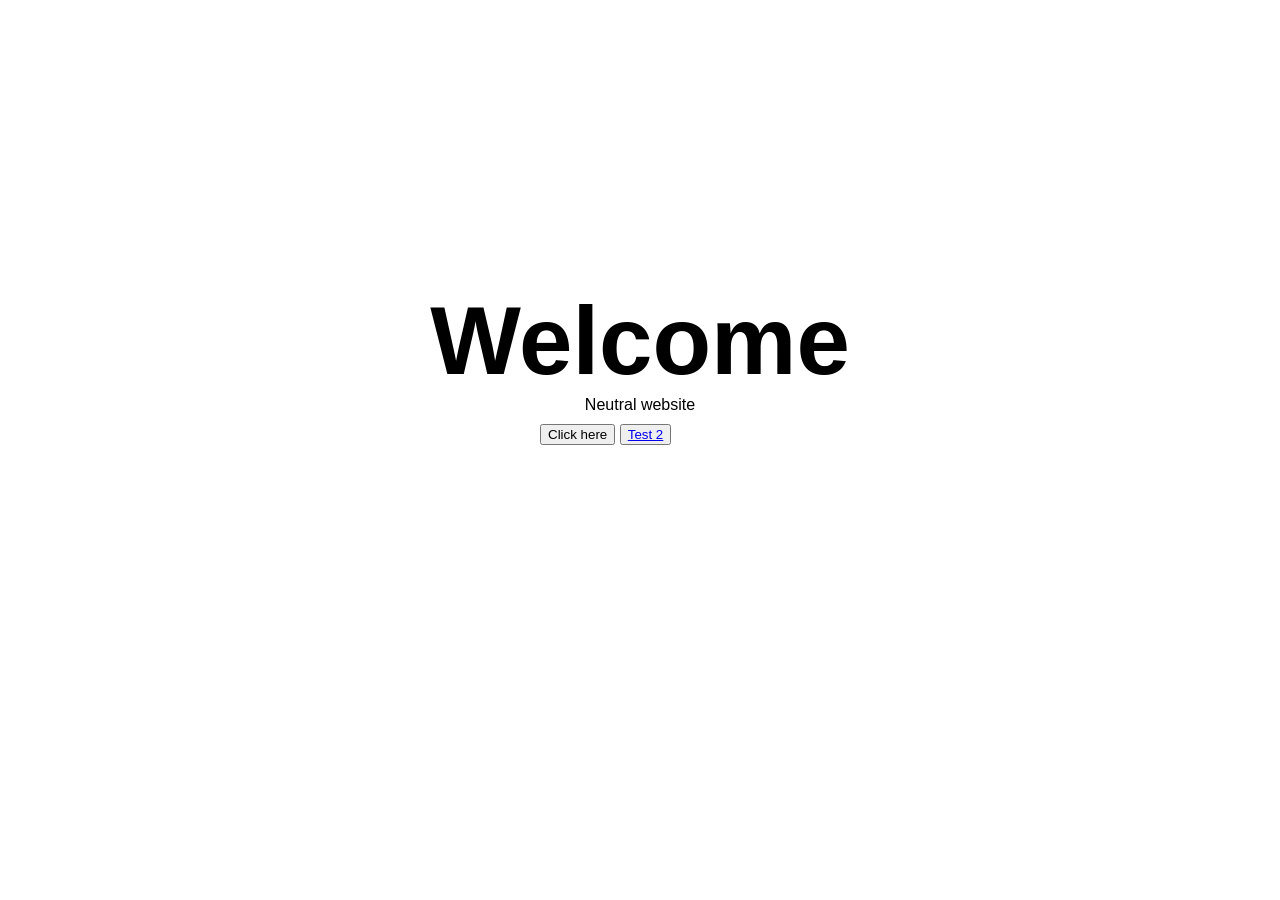
==== test1.html @ 3f1277dc "some stuff" ====
<!DOCTYPE html>
<html lang="en">
<head>
	<meta charset="UTF-8">
	<meta name="viewport" content="width=], initial-scale=1.0">
	<link rel="stylesheet" href="style.css">
	<title>Document</title>
</head>
<body>
	<header>
    </header>
	<main class="neutral">
		<h1>Welcome</h1>
		<p>Neutral website</p>
		<div>
			<button>Click here</button>
			<button><a href="test2.html">Test 2</a></button>
		</div>
	</main>
</body>
</html>
---- style.css ----
* {
	margin: 0;
	box-sizing: border-box;
}

body {
	font-family: Arial, Helvetica, sans-serif;
}

#funHeader {
	font-family: Georgia, 'Times New Roman', Times, serif;
}

#fun {
	background-color: rgb(255, 255, 221);
	height: 100vh;
}

#fun button {
	box-shadow: 3px 3px 0px #000;
	background-color: transparent;
	border-radius: 5px;
	padding: 10px;
}

#fun button:hover {
	cursor: pointer;
}

button {
	text-align: center;
}

img {
	border-radius: 5px;
	width: 350px;
	height: auto;
}

.neutral {
	background-color: rgb(255, 255, 255);
	height: 100vh;
}

main {
	display: flex;
	align-items: center;
	justify-content: center;
	flex-direction: column;
}

h1 {
	font-size: 6em;
}

p {
	font-size: 1em;
}

div {
	padding: 10px 0;
	width: 200px;
	aspect-ratio: 1;
}

mark {
	font-size: .5em;
}

.red {
	background-color: red;
}

.blue {
	background-color: blue;
}

.green {
	background-color: green;
}
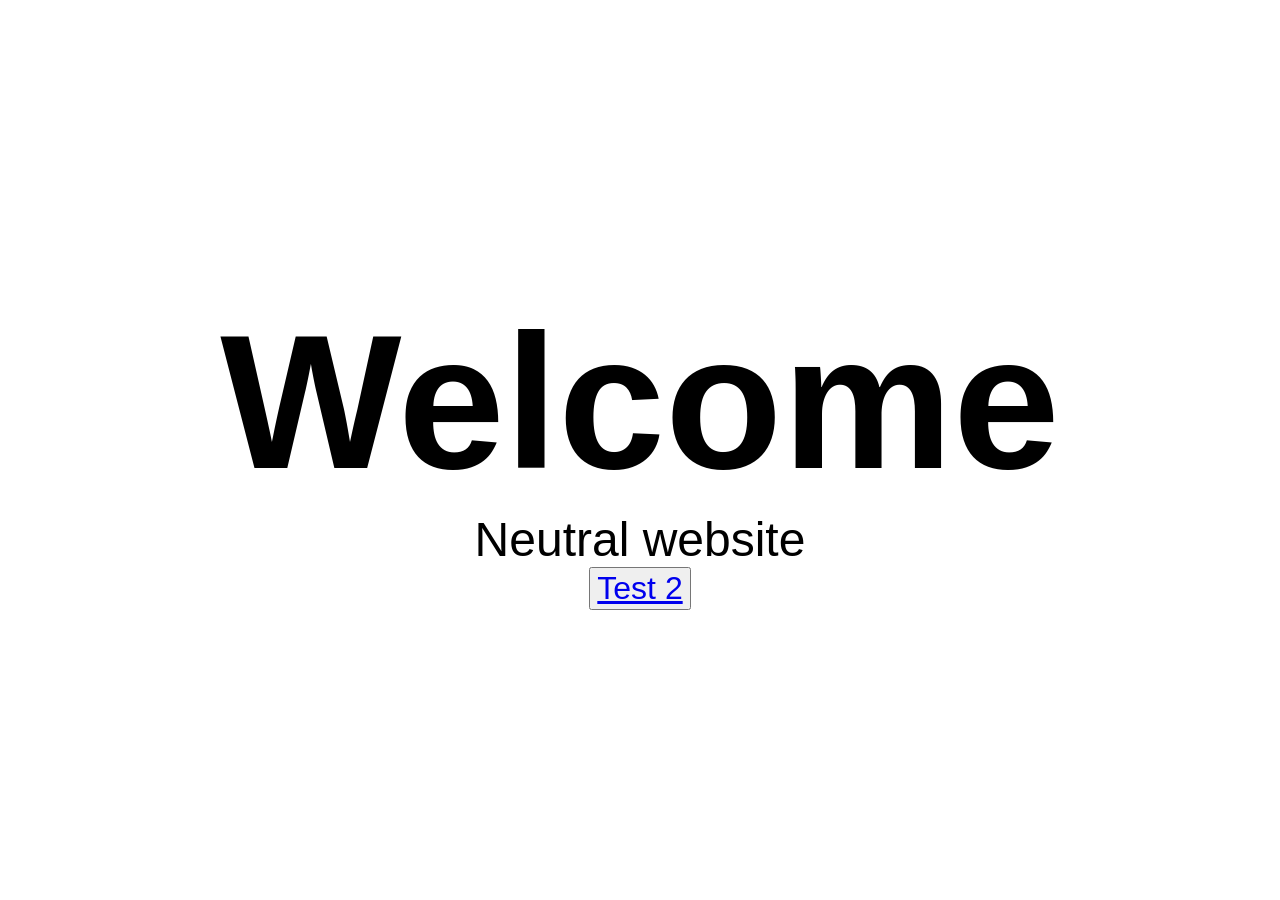
==== commit ecd64ece: "start voortgang" ====
--- a/test1.html
+++ b/test1.html
@@ -12,10 +12,7 @@
 	<main class="neutral">
 		<h1>Welcome</h1>
 		<p>Neutral website</p>
-		<div>
-			<button>Click here</button>
-			<button><a href="test2.html">Test 2</a></button>
-		</div>
+		<button><a href="test2.html">Test 2</a></button>
 	</main>
 </body>
 </html>
--- a/style.css
+++ b/style.css
@@ -8,16 +8,21 @@
 }
 
 #funHeader {
-	font-family: Georgia, 'Times New Roman', Times, serif;
+	font-family: Helvetica, sans-serif;
 }
 
 #fun {
-	background-color: rgb(255, 255, 221);
+	background-color: rgb(0, 0, 0);
 	height: 100vh;
 }
 
+#fun h1 {
+	color: white;
+}
+
 #fun button {
-	box-shadow: 3px 3px 0px #000;
+	color: white;
+	box-shadow: 3px 3px 0px #ffffff;
 	background-color: transparent;
 	border-radius: 5px;
 	padding: 10px;
@@ -28,6 +33,7 @@
 }
 
 button {
+	font-size: 2em;
 	text-align: center;
 }
 
@@ -50,11 +56,11 @@
 }
 
 h1 {
-	font-size: 6em;
+	font-size: 12em;
 }
 
 p {
-	font-size: 1em;
+	font-size: 3em;
 }
 
 div {
@@ -65,6 +71,14 @@
 
 mark {
 	font-size: .5em;
+}
+
+img {
+	width: 500px;
+	height: auto;
+	&:hover {
+		cursor: pointer;
+	}
 }
 
 .red {
